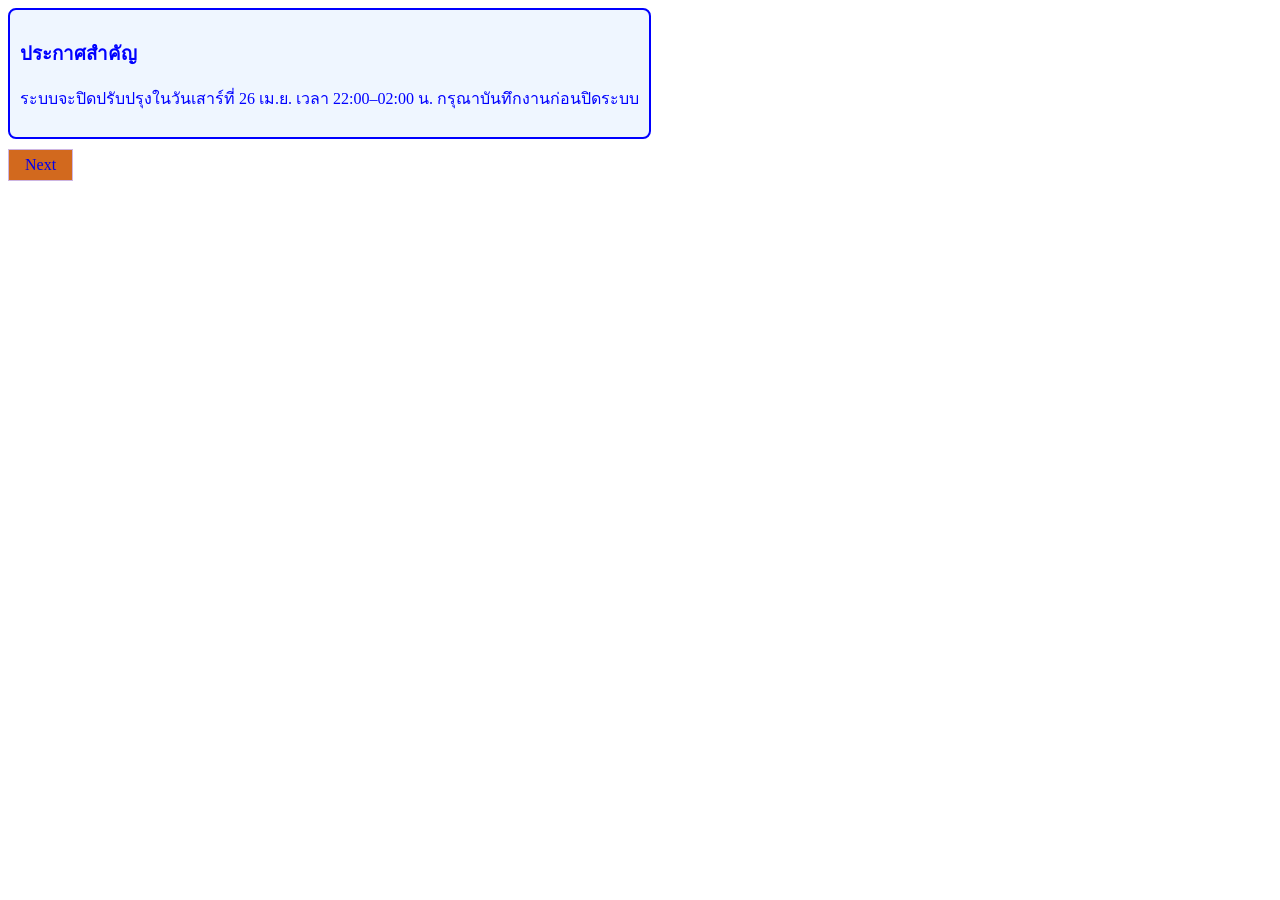
==== index.html @ 4da5c335 "box-model" ====
<!DOCTYPE html>
<html lang="en">
<head>
    <meta charset="UTF-8">
    <meta name="viewport" content="width=device-width, initial-scale=1.0">
    <link rel="stylesheet" href="./workshop1/workshop.css">
    <link rel="stylesheet" href="./workshop1/global.css">
    <title>Document</title>
</head>
<body>
    
<div>
    <div class="detail">
<H3>ประกาศสำคัญ</H3>
<p>ระบบจะปิดปรับปรุงในวันเสาร์ที่ 26 เม.ย. เวลา 22:00–02:00 น. กรุณาบันทึกงานก่อนปิดระบบ</p>
    </div>
</div>


<nav class="next">
<a class="back" href="../workshop2/workshop2.html">Next</a>
   </nav>
</body>
</html>
---- workshop1/workshop.css ----
.detail {
    border: 2px solid blue;
    background-color: rgb(239, 246, 255);
    color: blue;
    border-radius: 8px;
    margin: auto;
    padding: 10px;
    /* height: 100px; */
    display: inline-block;
}

}
---- workshop1/global.css ----
/* @import url('https://fonts.googleapis.com/css2?family=Oswald:wght@200..700&display=swap'); */
/* @import url('https://fonts.googleapis.com/css2?family=Playpen+Sans+Thai:wght@100..800&display=swap'); */
nav.next a.back {
border: 1px solid #cdb5e1;
text-decoration: none;
padding: 6px 16px;
display: inline-block;
margin: 10px auto;
background-color: chocolate;
}
/* tag a ทุกตัวที่อยู่ใน nav */
/* กรณี inline จะไม่สามารถกำหนดขนาดได้ */

nav a:hover {
    background-color: aquamarine;
}
nav.next a.back:active {
scale: 95%;
}

/* * {
    font-family: "Thasadith" ;
} */

/* * {
    font-family: Playpen Sans Thai;
} */
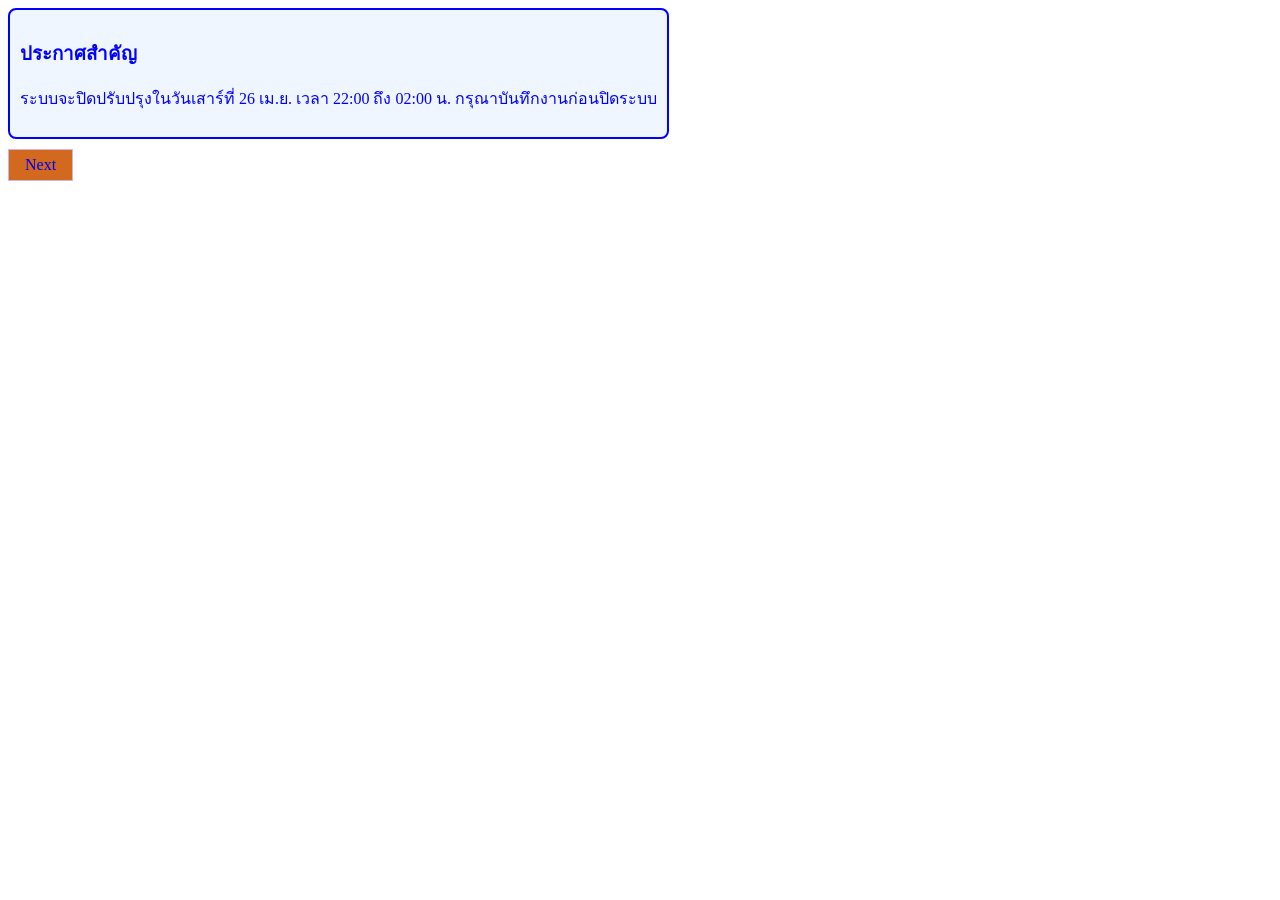
==== commit ddf7521d: "update detail 1" ====
--- a/index.html
+++ b/index.html
@@ -12,13 +12,13 @@
 <div>
     <div class="detail">
 <H3>ประกาศสำคัญ</H3>
-<p>ระบบจะปิดปรับปรุงในวันเสาร์ที่ 26 เม.ย. เวลา 22:00–02:00 น. กรุณาบันทึกงานก่อนปิดระบบ</p>
+<p>ระบบจะปิดปรับปรุงในวันเสาร์ที่ 26 เม.ย. เวลา 22:00 ถึง 02:00 น. กรุณาบันทึกงานก่อนปิดระบบ</p>
     </div>
 </div>
 
 
 <nav class="next">
-<a class="back" href="../workshop2/workshop2.html">Next</a>
+<a class="back" href="./workshop2/workshop2.html">Next</a>
    </nav>
 </body>
 </html>
